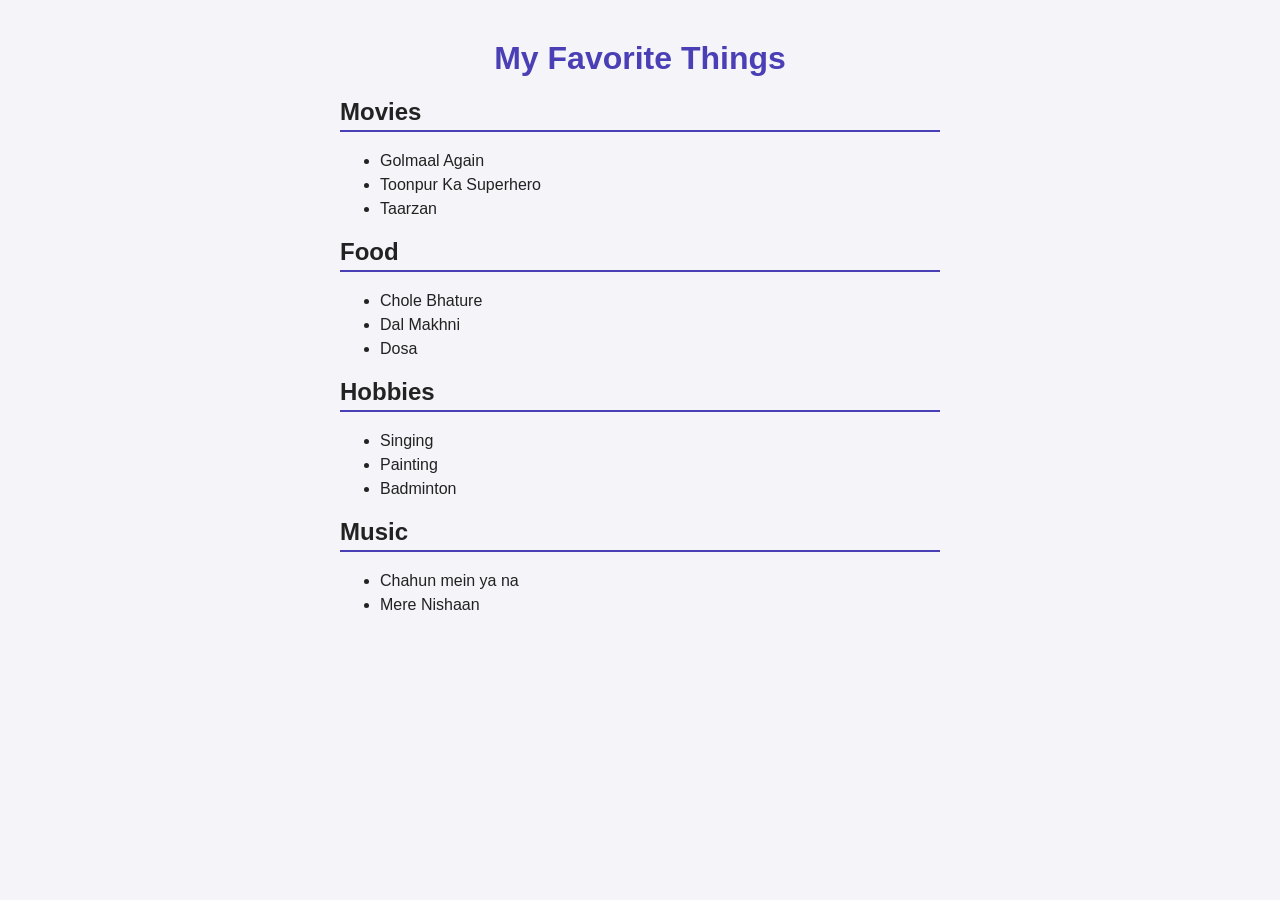
==== exp1/index.html @ d0352aa3 "Add base favourite things" ====
<!DOCTYPE html>
<html lang="en">
<head>
  <meta charset="UTF-8">
  <meta name="viewport" content="width=device-width, initial-scale=1.0">
  <title>My Favorite Things</title>
  <link rel="stylesheet" href="style.css">
</head>
<body>
  <h1>My Favorite Things</h1>
  <h2>Movies</h2>
  <ul>
    <li>Golmaal Again</li>
    <li>Toonpur Ka Superhero</li>
    <li>Taarzan</li>
  </ul>
  <h2>Food</h2>
  <ul>
    <li>Chole Bhature</li>
    <li>Dal Makhni</li>
    <li>Dosa</li>
  </ul>
  <h2>Hobbies</h2>
  <ul>
    <li>Singing</li>
    <li>Painting</li>
    <li>Badminton</li>
  </ul>
    <h2>Music</h2>
  <ul>
    <li>Chahun mein ya na</li>
    <li>Mere Nishaan</li>
  </ul>
</body>
</html>
---- exp1/style.css ----
body { 
    font-family: Arial, sans-serif; 
    max-width: 600px; 
    margin: 40px auto; 
    background: #f4f4f9; 
    color: #222; 
}
h1 { 
    text-align: center; 
    color: #4a3fb5; 
}
h2 { border-bottom: 2px solid #4a3fb5; 
    padding-bottom: 4px; 
}
li { 
    margin: 6px 0; 
}
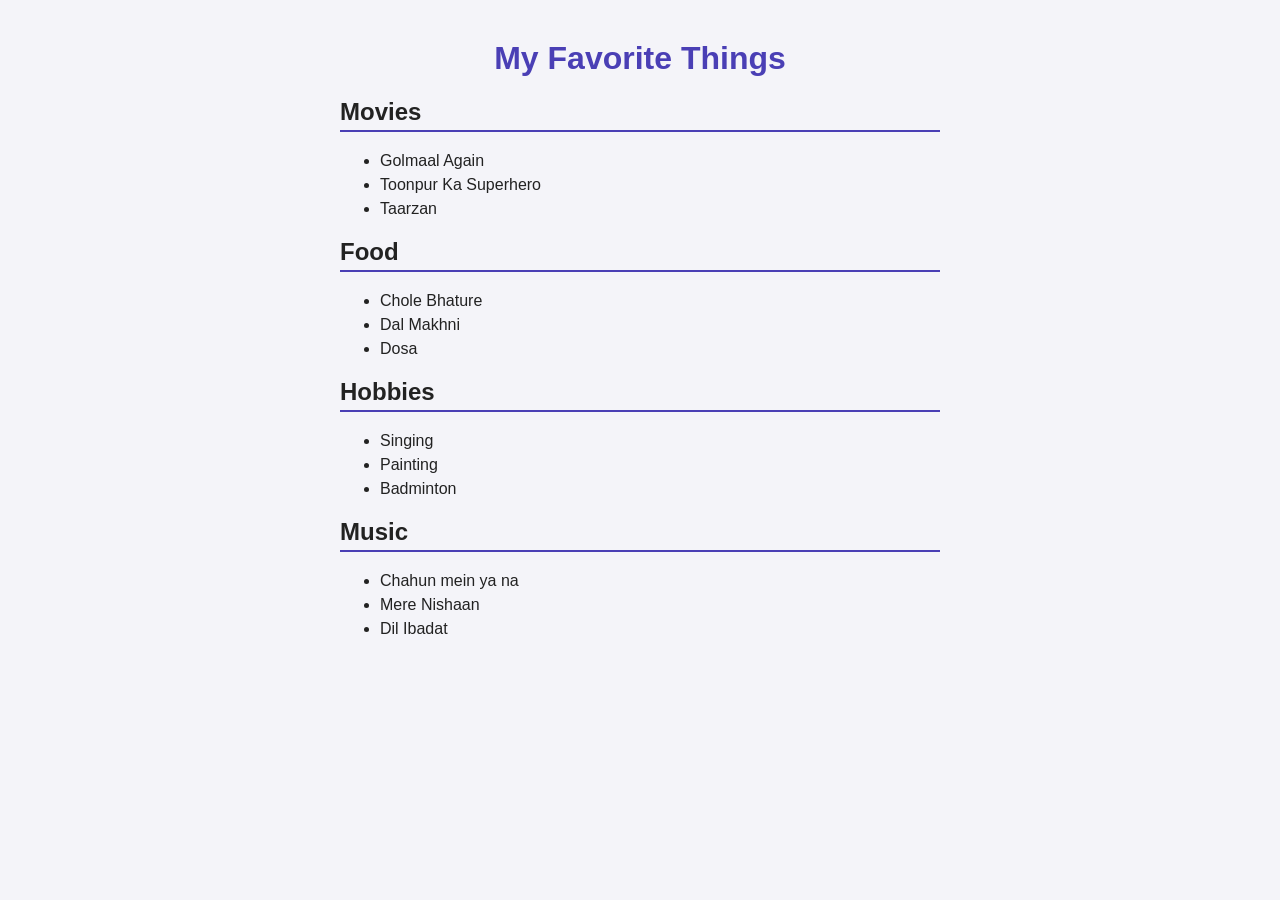
==== commit a2a6e4f0: "Add music section" ====
--- a/exp1/index.html
+++ b/exp1/index.html
@@ -30,6 +30,7 @@
   <ul>
     <li>Chahun mein ya na</li>
     <li>Mere Nishaan</li>
+    <li>Dil Ibadat</li>
   </ul>
 </body>
 </html>
